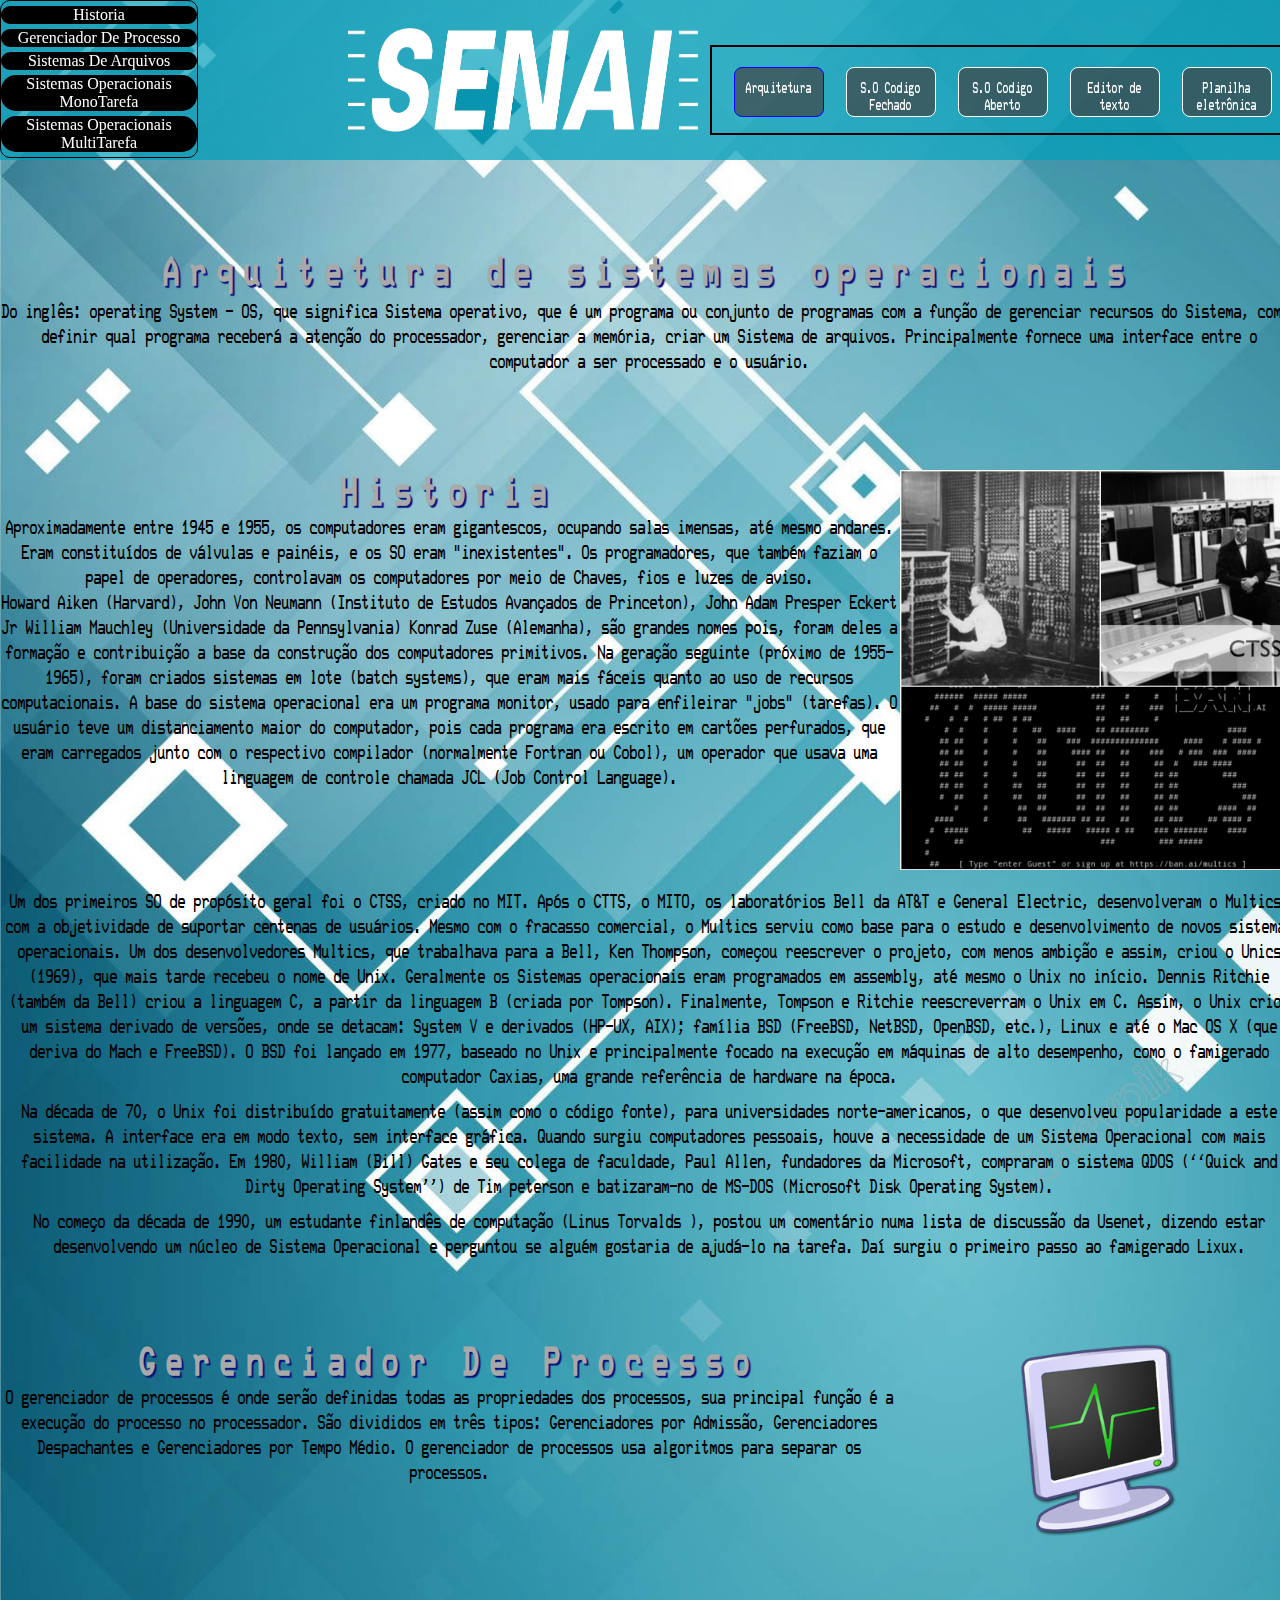
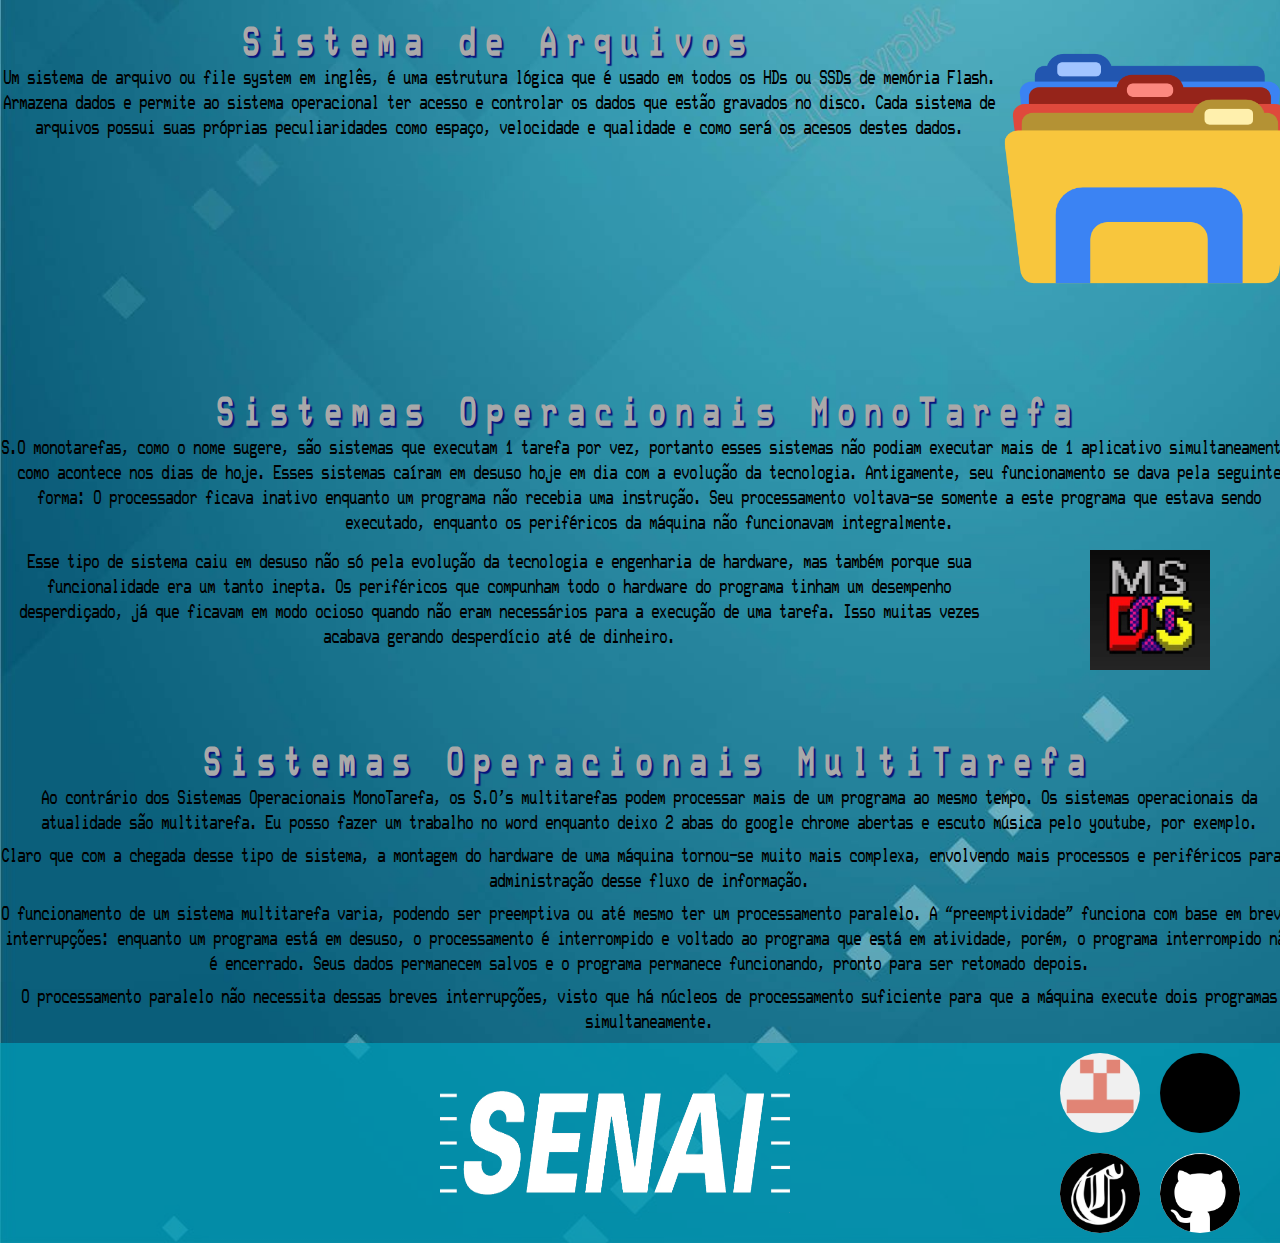
==== Index.html @ 2e3fec50 "Rename Topico1.html to Index.html" ====
<html>
  <head>
        <meta charset="utf-8">
        <title>Arquitetura dos Sistemas Operacionais</title>
        <link rel="stylesheet" type="text/css" href="Style/Topico1.css">
        <script src="js/jquery.js"></script>
        <script src="js/ancora.js"></script>
    </head>
    
    <body id="body">
        <!-- Cabeçario -->
        <div id="Header">
          <div class="Conteudo">   
              <div id="MenuNavegacao" class="CenterOBJ">
                  <ul>
                      
                    <li class="SeletoresDeNavegacao">
                        <a href="#Titulo">
                            Historia 
                        </a>   
                    </li>
                      
                    <li class="SeletoresDeNavegacao">
                        <a href="#GerenciadorDeProcesso">
                            Gerenciador De Processo
                        </a>   
                    </li>
                      
                    <li class="SeletoresDeNavegacao">
                        <a href="#SistemasDeArquivos">
                            Sistemas De Arquivos
                        </a>   
                    </li>
                      
                    <li class="SeletoresDeNavegacao">
                        <a href="#MonoTarefa">
                            Sistemas Operacionais MonoTarefa

                        </a>   
                    </li>
                      
                    <li class="SeletoresDeNavegacao">
                        <a href="#MultiTarefa">
                            Sistemas Operacionais MultiTarefa

                        </a>   
                    </li>
                
                  </ul>
              </div>
              
              <div id="Header_Logo">
                  <img src="images/Logo.png" id="Header_LogoIMG" alt="Logo do senai">
              </div>
              
              <div id="Header_Menus">
                <ul class="MenuFont">
                  
                  <li id="OnSite"> 
                   Arquitetura 
                  </li>
                  
                  <li class="Menu"> 
                    <a href="Topico2.html"> S.O Codigo Fechado </a>
                  </li>

                  <li class="Menu">
                   <a href="Topico3.html"> S.O Codigo Aberto</a>
                  </li>

                  <li class="Menu">
                   <a href="Topico4.html"> Editor de texto </a>
                  </li>

                  <li class="Menu">
                    <a href="Topico5.html"> Planilha eletrônica </a>
                  </li>
                </ul>
              </div>
          </div>
        </div>
        
        <!-- Conteúdo -->
        <div id="DivDeTodosOsConteudo" Class="Conteudo">
            <div id="Titulo">
                <h1>
                    Arquitetura de sistemas operacionais
                </h1>
            </div>
            
            <div id="Definicao">
                <p>
                    Do inglês: operating System - OS, que significa Sistema operativo, que é um programa ou conjunto de programas com a função de gerenciar recursos do Sistema, como: definir qual programa receberá a atenção do processador, gerenciar a memória, criar um Sistema de arquivos. Principalmente fornece uma interface entre o computador a ser processado e o usuário.
                </p>
            
            </div>
            
            <div id="Historia">
                <div id="Historia_PrimeiroTexto">
                    <h1>
                        Historia
                    </h1>
                    
                    <p id="Historia_PrimeiroTexto_Texto1">
                        Aproximadamente entre 1945 e 1955, os computadores eram gigantescos, ocupando salas imensas, até mesmo andares. Eram constituídos de válvulas e painéis, e os SO eram "inexistentes". Os programadores, que também faziam o papel de operadores, controlavam os computadores por meio de Chaves, fios e luzes de aviso.
                    </p>

                    <p id="Historia_Texto2">
                        Howard Aiken (Harvard), John Von Neumann (Instituto de Estudos Avançados de Princeton), John Adam Presper Eckert Jr William Mauchley (Universidade da Pennsylvania) Konrad Zuse (Alemanha), são grandes nomes pois, foram deles a formação e contribuição a base da construção dos computadores primitivos. 
                        
                        Na geração seguinte (próximo de 1955-1965), foram criados sistemas em lote (batch systems), que eram mais fáceis quanto ao uso de recursos computacionais. A base do sistema operacional era um programa monitor, usado para enfileirar "jobs" (tarefas). O usuário teve um distanciamento maior do computador, pois cada programa era escrito em cartões perfurados, que eram carregados junto com o respectivo compilador (normalmente Fortran ou Cobol), um operador que usava uma linguagem de controle chamada JCL (Job Control Language).
                    </p>
                </div>
                
                <div id="Historia_Image">  
                    <img src="images/Topico1/OldSOPs.jpg" alt="Imagem dos sistemas speracionais" id="Historia_Image_OldSops">
                </div>
                
                <div id="Historia_SegundoTexto"> 
                    <p id="Historia_SegundoTexto_Texto1">
                        Um dos primeiros SO de propósito geral foi o CTSS, criado no MIT. Após o CTTS, o MITO, os laboratórios Bell da AT&T e General Electric, desenvolveram o Multics, com a objetividade de suportar centenas de usuários. Mesmo com o fracasso comercial, o Multics serviu como base para o estudo e desenvolvimento de novos sistemas operacionais.
                        Um dos desenvolvedores Multics, que trabalhava para a Bell, Ken Thompson, começou reescrever o projeto, com menos ambição e assim, criou o Unics (1969), que mais tarde recebeu o nome de Unix. Geralmente os Sistemas operacionais eram programados em assembly, até mesmo o Unix no início. Dennis Ritchie (também da Bell) criou a linguagem C, a partir da linguagem B (criada por Tompson). Finalmente, Tompson e Ritchie reescreverram o Unix em C. Assim, o Unix criou um sistema derivado de versões, onde se detacam: System V e derivados (HP-UX, AIX); família BSD (FreeBSD, NetBSD, OpenBSD, etc.), Linux e até o Mac OS X (que deriva do Mach e FreeBSD). O BSD foi lançado em 1977, baseado no Unix e principalmente focado na execução em máquinas de alto desempenho, como o famigerado computador Caxias, uma grande referência de hardware na época.
                    </p>
                    
                    <p id="Historia_SegundoTexto_Texto2">
                        Na década de 70, o Unix foi distribuído gratuitamente (assim como o código fonte), para universidades norte-americanos, o que desenvolveu popularidade a este sistema. A interface era em modo texto, sem interface gráfica. Quando surgiu computadores pessoais, houve a necessidade de um Sistema Operacional com mais facilidade na utilização.
                        Em 1980, William (Bill) Gates e seu colega de faculdade, Paul Allen, fundadores da Microsoft, compraram o sistema QDOS (‘‘Quick and Dirty Operating System’’) de Tim peterson e batizaram-no de MS-DOS (Microsoft Disk Operating System).
                    </p>
                    
                    <p id="Historia_SegundoTexto_Texto3">
                        No começo da década de 1990, um estudante finlandês de computação (Linus Torvalds ), postou um comentário numa lista de discussão da Usenet, dizendo estar desenvolvendo um núcleo de Sistema Operacional e perguntou se alguém gostaria de ajudá-lo na tarefa. 
                        Daí surgiu o primeiro passo ao famigerado Lixux.
                    </p>
                </div>
            </div>
        
            <div id="GerenciadorDeProcesso">
                <div id="GerenciadorDeProcesso_Texto">  
                    <h1>
                        Gerenciador De Processo
                    </h1>   

                    <p>
                      O gerenciador de processos é onde serão definidas todas as propriedades dos processos, sua principal função é a execução do processo no processador. São divididos em três tipos: Gerenciadores por Admissão, Gerenciadores Despachantes e Gerenciadores por Tempo Médio. O gerenciador de processos usa algoritmos para separar os processos.  
                    </p>
                
                </div>
                
                <div id="GerenciadorDeProcesso_Imagem">
                    <img src="images/Topico1/TaskManager.jpg" alt="Imagem de um icone do Gerenciador de Tarefas" id="GerenciadorDeProcesso_DivImagem">     
                </div>
            </div>
        
            <div id="SistemasDeArquivos">
                <div id="SistemasDeArquivos_Texto">
                    <h1>
                        Sistema de Arquivos
                    </h1>
                    
                    <p>
                        Um sistema de arquivo ou file system em inglês, é uma estrutura lógica que é usado em todos os HDs ou SSDs de memória Flash. Armazena dados e permite ao sistema operacional ter acesso e controlar os dados que estão gravados no disco. Cada sistema de arquivos possui suas próprias peculiaridades como espaço, velocidade e qualidade e como será os acesos destes dados.
                    </p>
                </div>
            
                <div id="SistemasDeArquivos_Image">
                    <img src="images/Topico1/FileSystem.png" alt="Foto de um icone de um sistema de arquivo" id="SistemasDeArquivos_DivImage">
                </div>
            </div>
            
            <div id="MonoTarefa">
                <div id="MonoTarefaTexto1">
                    <h1>
                        Sistemas Operacionais MonoTarefa
                    </h1>
                    
                    <p>
                        S.O monotarefas, como o nome sugere, são sistemas que executam 1 tarefa por vez, portanto esses sistemas não podiam executar mais de 1 aplicativo simultaneamente, como acontece nos dias de hoje. Esses sistemas caíram em desuso hoje em dia com a evolução da tecnologia. Antigamente, seu funcionamento se dava pela seguinte forma: O processador ficava inativo enquanto um programa não recebia uma instrução. Seu processamento voltava-se somente a este programa que estava sendo executado, enquanto os periféricos da máquina não funcionavam integralmente.
                    </p>
                </div>
                
                <div id="MonoTarefaTexto2">  
                    <p>
                        Esse tipo de sistema caiu em desuso não só pela evolução da tecnologia e engenharia de hardware, mas também porque sua funcionalidade era um tanto inepta. Os periféricos que compunham todo o hardware do programa tinham um desempenho desperdiçado, já que ficavam em modo ocioso quando não eram necessários para a execução de uma tarefa. Isso muitas vezes acabava gerando desperdício até de dinheiro. 
                    </p>          
                </div>
                
                <div id="MonoTarefaImageDiv">
                    <img src="images/Topico1/MS-DOS.jpg" alt="Icone do MS-DOS" id="MonoTarefaImage">
                </div>
            </div>
            
            <div id="MultiTarefa">
                <h1>
                    Sistemas Operacionais MultiTarefa
                </h1>
                
                <p>
                    Ao contrário dos Sistemas Operacionais MonoTarefa, os S.O’s multitarefas podem processar mais de um programa ao mesmo tempo. Os sistemas operacionais da atualidade são multitarefa. Eu posso fazer um trabalho no word enquanto deixo 2 abas do google chrome abertas e escuto música pelo youtube, por exemplo.
                </p>
                
                <p>
                    Claro que com a chegada desse tipo de sistema, a montagem do hardware de uma máquina tornou-se muito mais complexa, envolvendo mais processos e periféricos para a administração desse fluxo de informação.
                </p>
                
                <p>
                    O funcionamento de um sistema multitarefa varia, podendo ser preemptiva ou até mesmo ter um processamento paralelo. A “preemptividade” funciona com base em breves interrupções: enquanto um programa está em desuso, o processamento é interrompido e voltado ao programa que está em atividade, porém, o programa interrompido não é encerrado. Seus dados permanecem salvos e o programa permanece funcionando, pronto para ser retomado depois. 
                </p>
                
                <p>
                    O processamento paralelo não necessita dessas breves interrupções, visto que há núcleos de processamento suficiente para que a máquina execute dois programas simultaneamente.
                </p>
            </div>
            
        </div>
        <!-- Rodapé -->
        <div id="Rodape">
            <div class="Conteudo">
              <div id="Rodape_Logo">
                  <img src="images/Logo.png" id="Rodape_LogoIMG" alt="Logo do senai">
              </div>

              <div id="Rodape_Users">
                <a href="https://github.com/Yukikuroshiro" target="_blank"><img src="images/Coders/Gab.png" id="Gab" class="User_Icon" alt="GitHub Icon"></a>
                <a href="https://github.com/oipul-class" target="_blank"><img src="images/Coders/Luc.png" id="Luc" class="User_Icon" alt="GitHub Icon"></a>
                <a href="https://github.com/CaioM4rcolino" target="_blank"><img src="images/Coders/Caio.jpg" id="Caio" class="User_Icon" alt="GitHub Icon"></a>
                <a href="" target="_blank"><img src="images/Coders/NoImg.png" id="Joh" class="User_Icon" alt="GitHub Icon"></a>
              </div>
          </div>
      </div>
 </body>

</html>
---- Style/Topico1.css ----
/* CSS RESET*/

*{
    margin: 0px;
    padding: 0px;
    box-sizing: border-box;
}
/* fonts */

@font-face{
  font-family: Blocks;
  src: url(../Fonts/Topico1/VCR.ttf);
}

/* regras globais */

#body {
  background-image: url(../images/Topico1/FundoDoTopico1.jpg);
  background-size: cover;
  background-repeat: no-repeat;
}

a {
  text-decoration: none;
}

a:visited, a:link, a:active {
  color: inherit;
}

h1, h2,h3 {
    font-size: 40px;
    font-weight: bold;
    text-align: center;
    color: darkgray;
    text-shadow: 2px 2px 1px #07137d;
    font-family: Blocks, Arial;
    letter-spacing: 10px;
    
}

h2{
  font-size: 30px;
}

h3{
  font-size: 19px;
}

p{
    font-size: 20px;
    line-height: 25px;
    font-family: Blocks, Arial;
    text-align: center;
    color: black;

}

li {
    list-style: none;
}
/* fontes */


.MenuFont {
    font-size: 15px;
    font-family: Blocks;
    color: white;
}

/* padrões */
.Conteudo {
    width: 1300px;
    height: auto;
    margin-left: auto;
    margin-right: auto;
}

.CenterOBJ {
    margin-left: auto;
    margin-right: auto;
}

/*--Partes do site*/
#DivDeTodosOsConteudo {
    padding-top: 250px; 
}
/* -Header- */

#Header {
    width: 100%;
    height: 160px;
    background-color: rgba(0, 159, 187, 0.7);
    position: fixed;
}

#Header_logo {
    height: 156px;
    width: 510px;
    float: left;
    padding-top: 10px;
    
}

#Header_LogoIMG {
    height: 140px;
    width: 350px;
    margin-left: 150px;
}

#Header_Menus {
    height: 90px;
    width: 590px;
    float: right;
    margin-top: 45px;
    border: solid 2px black;
}

#OnSite {
  width: 90px;
  height: 50px;
  padding-top: 12px;
  cursor: default;
  text-align: center;
  background-color: rgba(66, 66, 66, 0.7);
  float: left;
  margin-left: 22px;
  margin-top: 20px;
  transition: 0.15s;
  border: solid 1px blue;
  border-radius: 8px;
}

.Menu {
  width: 90px;
  height: 50px;
  padding-top: 12px;
  text-align: center;
  float: left;
  background-color: rgba(66, 66, 66, 0.7);
  margin-left: 22px;
  margin-top: 20px;
  transition: 0.15s;
  border: solid 1px white;
  border-radius: 8px;
  text-decoration: none;
}

.Menu:hover {
  width: 100px;
  height: 70px;
  padding-top: 23px;
  cursor: pointer;
  background-color: white;
  color: black;
  border: solid 1px black;
  margin-top: 9px;
}

.Menu:active {
  background-color: rgb(95, 95, 95);
}
/*Menu De Navegação*/

#MenuNavegacao {
    height: 158px;
    width: 198px;
    float: left;
    border: solid 1px black;
    border-radius: 10px;
}

@keyframes NavSelect {
    0% {background-color: black;}
    50% {background-color: grey;}
    100% {background-color: black;}
}

.SeletoresDeNavegacao {
    text-align: center;
    font-size: 16px;
    color: white;
    background-color: black;
    margin-top: 5px;
    border-radius: 15px;
}

.SeletoresDeNavegacao:hover {
    animation-name: NavSelect;
    animation-duration: 3s;
    animation-iteration-count: infinite;
    animation-timing-function: linear;
}
/* conteudo */

#Titulo {
    width: 1300px;
    height: 50px;
}
/*-Definicao*/
#Definicao {
    height: 100px;
    width: 1300px;
}

#Definicao_Texto {
    float: left;
    clear: both;
    width: 1050px;
}
/*--Historia*/
#Historia {
    margin-top: 70px;
    height: 800px;
    width: 1300px;
}
/* texto */
#Historia_PrimeiroTexto {
    float: left;
    clear: both;
    width: 900px;
    height: 420px;
}
#Historia_PrimeiroTexto_Texto1, Historia_PrimeiroTexto_Texto2{
    width: inherit;
}

#Historia_PrimeiroTexto_Texto2 {
    margin-top: 20px;
}

#Historia_Image {
    width: 400px;
    height: 420px;
    float: left;
}

#Historia_Image_OldSops {
    width: 400px;
    height: 400px;
}

#Historia_SegundoTexto {
    clear: both;
    width: 1300px;
    height: 500px;
}

#Historia_SegundoTexto_Texto1 , #Historia_SegundoTexto_Texto2, #Historia_SegundoTexto_Texto3  {
    width: inherit
}

#Historia_SegundoTexto_Texto2 , #Historia_SegundoTexto_Texto3  {
    margin-top: 10px;
}
/*--Gerenciador de processo*/
#GerenciadorDeProcesso {
    margin-top: 70px;
    width: 1300px;
    height: 210px;
}

#GerenciadorDeProcesso_Texto {
    width: 900px;
    height: 200px;
    float: left;
    clear: both;
}

#GerenciadorDeProcesso_Imagem {
    width: 400px;
    height: 200px;
    float: left;
    padding-left: 100px;
}

#GerenciadorDeProcesso_DivImagem {
    width: 200px;
    height: 200px;
}
/*--Sistema de arquivo*/
#SistemasDeArquivos {
    margin-top: 70px;
    width: 1300px;
    height: 300px;
}

#SistemasDeArquivos_Texto {
    float: left;
    width: 1000px;
    height: 300px;
    clear: both;
}

#SistemasDeArquivos_Image {
    float: left;
    width: 300px;
    height: 300px;
}

#SistemasDeArquivos_DivImage {
    width: 300px;
    height: 300px;
}
/* MonoTarefaTexto*/

#MonoTarefa {
    margin-top: 70px;
    height: 300px;
    width: 1300px;
}

#MonoTarefaTexto1 {
    height: 160px;
    width: 1300px;
}

#MonoTarefaTexto2 {
    height: 120px;
    width: 1000px;
    float: left;
    
}

#MonoTarefaImageDiv {
    height: 120px;
    width: 300px;
    float: left;
    text-align: center;
}

#MonoTarefaImage {
    clear: both;
    height: 120px;
    width: 120px;
}

@keyframes swing {
    0% { transform: rotate(0deg)}
    60% {transform: rotate3d(0,180,0,180deg);}
    100% {transform: rotate3d(0,360,0,360deg);}
}

#MonoTarefaImageDiv:hover {
    animation-name: swing;
    animation-duration: 1s;
    animation-iteration-count: 1;
    animation-timing-function: linear;
    animation-delay: 0.5s;
}

#MultiTarefa {
    margin-top: 50px;
    height: auto;
    width: 1300px;
}

#MultiTarefa p {
    margin-bottom: 8px;
}
/* rodapé */

#Rodape {
    width: 100%;
    height: 200px;
    background-color: rgba(0, 159, 187, 0.7);
    
    clear: both;
}

#Rodape_logo {
    height: 200px;
    width: 750px;
    float: left;
    clear: both; 
    padding-top: 30px;
}

#Rodape_LogoIMG {
    height: 140px;
    width: 350px;
    margin-left: 440px;
    float: left;
    clear: both;
}

#Rodape_Users {
    height: 200px;
    width: 250px;
    float: right;
}

#Gab {
  float: left;
  clear: both;
}

#Luc {
  float: left;
}

#Caio {
  clear: both;
  background-color: white;
  float: left;
}

#Joh {
  background-color: white;
}

.User_Icon {
  height: 80px;
  width: 80px;
  border-radius: 100%;
  margin: 10px;
  transition: 0.1s;
}

.User_Icon:hover {
  border: solid 4px blue;
  cursor: pointer;
}
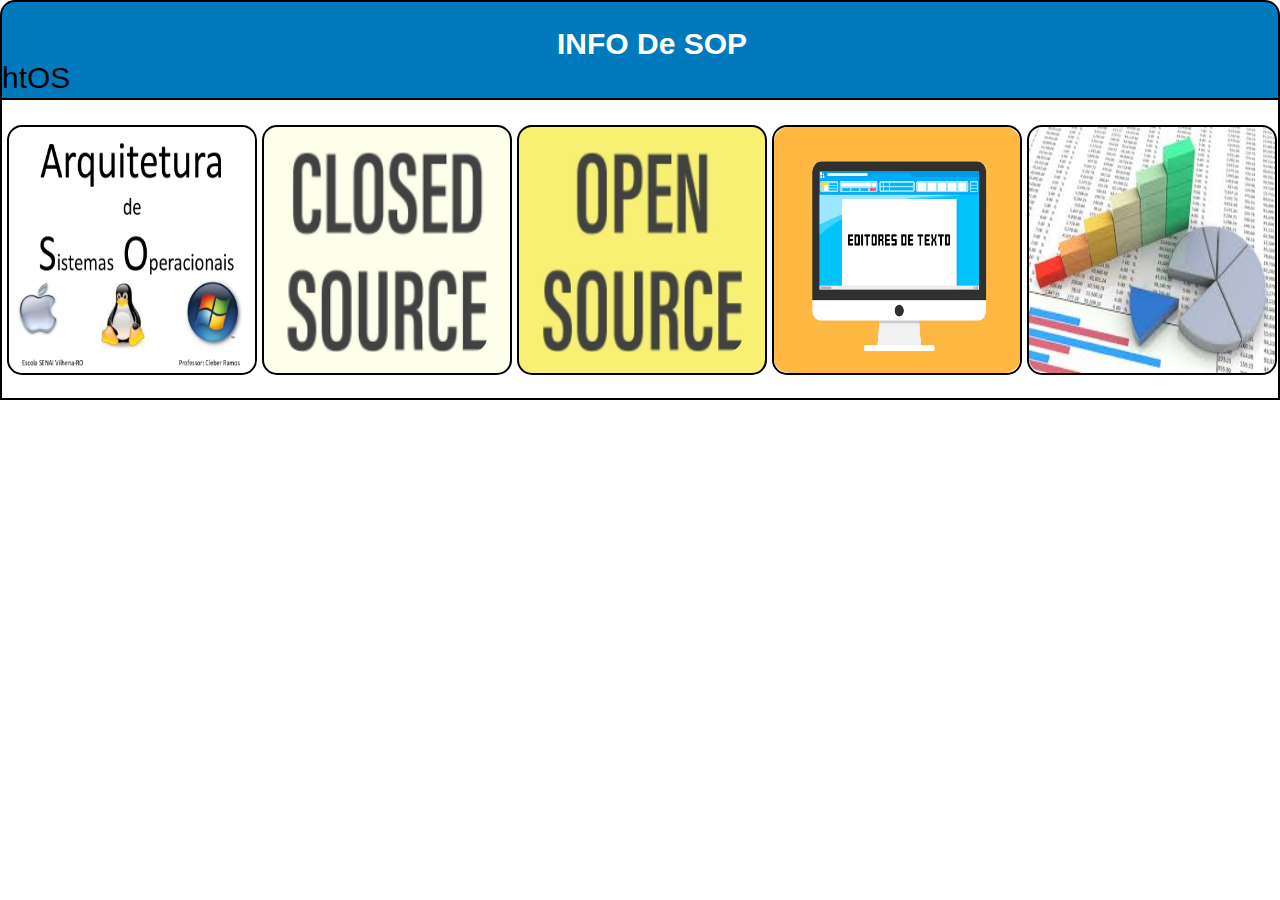
==== commit 268e965e: "update" ====
--- a/Index.html
+++ b/Index.html
@@ -1,232 +1,67 @@
-<html>
-  <head>
-        <meta charset="utf-8">
-        <title>Arquitetura dos Sistemas Operacionais</title>
-        <link rel="stylesheet" type="text/css" href="Style/Topico1.css">
-        <script src="js/jquery.js"></script>
-        <script src="js/ancora.js"></script>
+<!DOCTYPE html>
+
+<html lang="pt-br">
+    <head>
+        <title>
+            Home
+        </title>
+        <link rel="stylesheet" type="text/css" href="Style/Index.css">
     </head>
-    
-    <body id="body">
-        <!-- Cabeçario -->
+
+    <body>
         <div id="Header">
-          <div class="Conteudo">   
-              <div id="MenuNavegacao" class="CenterOBJ">
-                  <ul>
-                      
-                    <li class="SeletoresDeNavegacao">
-                        <a href="#Titulo">
-                            Historia 
-                        </a>   
-                    </li>
-                      
-                    <li class="SeletoresDeNavegacao">
-                        <a href="#GerenciadorDeProcesso">
-                            Gerenciador De Processo
-                        </a>   
-                    </li>
-                      
-                    <li class="SeletoresDeNavegacao">
-                        <a href="#SistemasDeArquivos">
-                            Sistemas De Arquivos
-                        </a>   
-                    </li>
-                      
-                    <li class="SeletoresDeNavegacao">
-                        <a href="#MonoTarefa">
-                            Sistemas Operacionais MonoTarefa
-
-                        </a>   
-                    </li>
-                      
-                    <li class="SeletoresDeNavegacao">
-                        <a href="#MultiTarefa">
-                            Sistemas Operacionais MultiTarefa
-
-                        </a>   
-                    </li>
-                
-                  </ul>
-              </div>
-              
-              <div id="Header_Logo">
-                  <img src="images/Logo.png" id="Header_LogoIMG" alt="Logo do senai">
-              </div>
-              
-              <div id="Header_Menus">
-                <ul class="MenuFont">
-                  
-                  <li id="OnSite"> 
-                   Arquitetura 
-                  </li>
-                  
-                  <li class="Menu"> 
-                    <a href="Topico2.html"> S.O Codigo Fechado </a>
-                  </li>
-
-                  <li class="Menu">
-                   <a href="Topico3.html"> S.O Codigo Aberto</a>
-                  </li>
-
-                  <li class="Menu">
-                   <a href="Topico4.html"> Editor de texto </a>
-                  </li>
-
-                  <li class="Menu">
-                    <a href="Topico5.html"> Planilha eletrônica </a>
-                  </li>
-                </ul>
-              </div>
-          </div>
+            <div class="Conteudo">
+                <h1>
+                    INFO De SOP
+                </h1>
+                <div id="Terminal">
+                    <a href="htOS.html">
+                    htOS
+                    </a>
+                </div>
+            </div>
         </div>
         
-        <!-- Conteúdo -->
-        <div id="DivDeTodosOsConteudo" Class="Conteudo">
-            <div id="Titulo">
-                <h1>
-                    Arquitetura de sistemas operacionais
-                </h1>
-            </div>
-            
-            <div id="Definicao">
-                <p>
-                    Do inglês: operating System - OS, que significa Sistema operativo, que é um programa ou conjunto de programas com a função de gerenciar recursos do Sistema, como: definir qual programa receberá a atenção do processador, gerenciar a memória, criar um Sistema de arquivos. Principalmente fornece uma interface entre o computador a ser processado e o usuário.
-                </p>
+        <div id="Select">
+            <div class="Conteudo">
+                <div class="Topicos">
+                    <a href="Topico1.html">
+                        <img src="images/Index/Arquitetura.jpg" class="Image">
+                    </a>
+
+                </div>
+
+                <div class="Topicos" style="padding-top: 25px; background-color: #fdffea;">
+                    <a href="Topico2.html">
+                        <img src="images/Index/Closed.png" class="Image" style="height: 200px; width: 200px;">
+                    </a>
+
+                </div>
+
+                <div class="Topicos" style="padding-top: 25px; background-color: #f8f073;">
+                    <a href="Topico3.html">
+                        <img src="images/Index/Opened.png" class="Image" style="height: 200px; width: 200px;">
+                    </a>
+
+                </div>
+
+                <div class="Topicos">
+                    <a href="Topico4.html">
+                        <img src="images/Index/Editor.jpg" class="Image">
+                    </a>    
+                </div>
+                
+
+                <div class="Topicos">
+                    <a href="Topico5.html">
+                        <img src="images/Index/Planilha.jpg" class="Image">
+                    </a>    
+                </div>
             
             </div>
-            
-            <div id="Historia">
-                <div id="Historia_PrimeiroTexto">
-                    <h1>
-                        Historia
-                    </h1>
-                    
-                    <p id="Historia_PrimeiroTexto_Texto1">
-                        Aproximadamente entre 1945 e 1955, os computadores eram gigantescos, ocupando salas imensas, até mesmo andares. Eram constituídos de válvulas e painéis, e os SO eram "inexistentes". Os programadores, que também faziam o papel de operadores, controlavam os computadores por meio de Chaves, fios e luzes de aviso.
-                    </p>
-
-                    <p id="Historia_Texto2">
-                        Howard Aiken (Harvard), John Von Neumann (Instituto de Estudos Avançados de Princeton), John Adam Presper Eckert Jr William Mauchley (Universidade da Pennsylvania) Konrad Zuse (Alemanha), são grandes nomes pois, foram deles a formação e contribuição a base da construção dos computadores primitivos. 
-                        
-                        Na geração seguinte (próximo de 1955-1965), foram criados sistemas em lote (batch systems), que eram mais fáceis quanto ao uso de recursos computacionais. A base do sistema operacional era um programa monitor, usado para enfileirar "jobs" (tarefas). O usuário teve um distanciamento maior do computador, pois cada programa era escrito em cartões perfurados, que eram carregados junto com o respectivo compilador (normalmente Fortran ou Cobol), um operador que usava uma linguagem de controle chamada JCL (Job Control Language).
-                    </p>
-                </div>
-                
-                <div id="Historia_Image">  
-                    <img src="images/Topico1/OldSOPs.jpg" alt="Imagem dos sistemas speracionais" id="Historia_Image_OldSops">
-                </div>
-                
-                <div id="Historia_SegundoTexto"> 
-                    <p id="Historia_SegundoTexto_Texto1">
-                        Um dos primeiros SO de propósito geral foi o CTSS, criado no MIT. Após o CTTS, o MITO, os laboratórios Bell da AT&T e General Electric, desenvolveram o Multics, com a objetividade de suportar centenas de usuários. Mesmo com o fracasso comercial, o Multics serviu como base para o estudo e desenvolvimento de novos sistemas operacionais.
-                        Um dos desenvolvedores Multics, que trabalhava para a Bell, Ken Thompson, começou reescrever o projeto, com menos ambição e assim, criou o Unics (1969), que mais tarde recebeu o nome de Unix. Geralmente os Sistemas operacionais eram programados em assembly, até mesmo o Unix no início. Dennis Ritchie (também da Bell) criou a linguagem C, a partir da linguagem B (criada por Tompson). Finalmente, Tompson e Ritchie reescreverram o Unix em C. Assim, o Unix criou um sistema derivado de versões, onde se detacam: System V e derivados (HP-UX, AIX); família BSD (FreeBSD, NetBSD, OpenBSD, etc.), Linux e até o Mac OS X (que deriva do Mach e FreeBSD). O BSD foi lançado em 1977, baseado no Unix e principalmente focado na execução em máquinas de alto desempenho, como o famigerado computador Caxias, uma grande referência de hardware na época.
-                    </p>
-                    
-                    <p id="Historia_SegundoTexto_Texto2">
-                        Na década de 70, o Unix foi distribuído gratuitamente (assim como o código fonte), para universidades norte-americanos, o que desenvolveu popularidade a este sistema. A interface era em modo texto, sem interface gráfica. Quando surgiu computadores pessoais, houve a necessidade de um Sistema Operacional com mais facilidade na utilização.
-                        Em 1980, William (Bill) Gates e seu colega de faculdade, Paul Allen, fundadores da Microsoft, compraram o sistema QDOS (‘‘Quick and Dirty Operating System’’) de Tim peterson e batizaram-no de MS-DOS (Microsoft Disk Operating System).
-                    </p>
-                    
-                    <p id="Historia_SegundoTexto_Texto3">
-                        No começo da década de 1990, um estudante finlandês de computação (Linus Torvalds ), postou um comentário numa lista de discussão da Usenet, dizendo estar desenvolvendo um núcleo de Sistema Operacional e perguntou se alguém gostaria de ajudá-lo na tarefa. 
-                        Daí surgiu o primeiro passo ao famigerado Lixux.
-                    </p>
-                </div>
-            </div>
         
-            <div id="GerenciadorDeProcesso">
-                <div id="GerenciadorDeProcesso_Texto">  
-                    <h1>
-                        Gerenciador De Processo
-                    </h1>   
-
-                    <p>
-                      O gerenciador de processos é onde serão definidas todas as propriedades dos processos, sua principal função é a execução do processo no processador. São divididos em três tipos: Gerenciadores por Admissão, Gerenciadores Despachantes e Gerenciadores por Tempo Médio. O gerenciador de processos usa algoritmos para separar os processos.  
-                    </p>
-                
-                </div>
-                
-                <div id="GerenciadorDeProcesso_Imagem">
-                    <img src="images/Topico1/TaskManager.jpg" alt="Imagem de um icone do Gerenciador de Tarefas" id="GerenciadorDeProcesso_DivImagem">     
-                </div>
-            </div>
-        
-            <div id="SistemasDeArquivos">
-                <div id="SistemasDeArquivos_Texto">
-                    <h1>
-                        Sistema de Arquivos
-                    </h1>
-                    
-                    <p>
-                        Um sistema de arquivo ou file system em inglês, é uma estrutura lógica que é usado em todos os HDs ou SSDs de memória Flash. Armazena dados e permite ao sistema operacional ter acesso e controlar os dados que estão gravados no disco. Cada sistema de arquivos possui suas próprias peculiaridades como espaço, velocidade e qualidade e como será os acesos destes dados.
-                    </p>
-                </div>
-            
-                <div id="SistemasDeArquivos_Image">
-                    <img src="images/Topico1/FileSystem.png" alt="Foto de um icone de um sistema de arquivo" id="SistemasDeArquivos_DivImage">
-                </div>
-            </div>
-            
-            <div id="MonoTarefa">
-                <div id="MonoTarefaTexto1">
-                    <h1>
-                        Sistemas Operacionais MonoTarefa
-                    </h1>
-                    
-                    <p>
-                        S.O monotarefas, como o nome sugere, são sistemas que executam 1 tarefa por vez, portanto esses sistemas não podiam executar mais de 1 aplicativo simultaneamente, como acontece nos dias de hoje. Esses sistemas caíram em desuso hoje em dia com a evolução da tecnologia. Antigamente, seu funcionamento se dava pela seguinte forma: O processador ficava inativo enquanto um programa não recebia uma instrução. Seu processamento voltava-se somente a este programa que estava sendo executado, enquanto os periféricos da máquina não funcionavam integralmente.
-                    </p>
-                </div>
-                
-                <div id="MonoTarefaTexto2">  
-                    <p>
-                        Esse tipo de sistema caiu em desuso não só pela evolução da tecnologia e engenharia de hardware, mas também porque sua funcionalidade era um tanto inepta. Os periféricos que compunham todo o hardware do programa tinham um desempenho desperdiçado, já que ficavam em modo ocioso quando não eram necessários para a execução de uma tarefa. Isso muitas vezes acabava gerando desperdício até de dinheiro. 
-                    </p>          
-                </div>
-                
-                <div id="MonoTarefaImageDiv">
-                    <img src="images/Topico1/MS-DOS.jpg" alt="Icone do MS-DOS" id="MonoTarefaImage">
-                </div>
-            </div>
-            
-            <div id="MultiTarefa">
-                <h1>
-                    Sistemas Operacionais MultiTarefa
-                </h1>
-                
-                <p>
-                    Ao contrário dos Sistemas Operacionais MonoTarefa, os S.O’s multitarefas podem processar mais de um programa ao mesmo tempo. Os sistemas operacionais da atualidade são multitarefa. Eu posso fazer um trabalho no word enquanto deixo 2 abas do google chrome abertas e escuto música pelo youtube, por exemplo.
-                </p>
-                
-                <p>
-                    Claro que com a chegada desse tipo de sistema, a montagem do hardware de uma máquina tornou-se muito mais complexa, envolvendo mais processos e periféricos para a administração desse fluxo de informação.
-                </p>
-                
-                <p>
-                    O funcionamento de um sistema multitarefa varia, podendo ser preemptiva ou até mesmo ter um processamento paralelo. A “preemptividade” funciona com base em breves interrupções: enquanto um programa está em desuso, o processamento é interrompido e voltado ao programa que está em atividade, porém, o programa interrompido não é encerrado. Seus dados permanecem salvos e o programa permanece funcionando, pronto para ser retomado depois. 
-                </p>
-                
-                <p>
-                    O processamento paralelo não necessita dessas breves interrupções, visto que há núcleos de processamento suficiente para que a máquina execute dois programas simultaneamente.
-                </p>
-            </div>
-            
         </div>
-        <!-- Rodapé -->
-        <div id="Rodape">
-            <div class="Conteudo">
-              <div id="Rodape_Logo">
-                  <img src="images/Logo.png" id="Rodape_LogoIMG" alt="Logo do senai">
-              </div>
-
-              <div id="Rodape_Users">
-                <a href="https://github.com/Yukikuroshiro" target="_blank"><img src="images/Coders/Gab.png" id="Gab" class="User_Icon" alt="GitHub Icon"></a>
-                <a href="https://github.com/oipul-class" target="_blank"><img src="images/Coders/Luc.png" id="Luc" class="User_Icon" alt="GitHub Icon"></a>
-                <a href="https://github.com/CaioM4rcolino" target="_blank"><img src="images/Coders/Caio.jpg" id="Caio" class="User_Icon" alt="GitHub Icon"></a>
-                <a href="" target="_blank"><img src="images/Coders/NoImg.png" id="Joh" class="User_Icon" alt="GitHub Icon"></a>
-              </div>
-          </div>
-      </div>
- </body>
-
-</html>
+    
+    </body>
+    
+</html>--- a/Style/Index.css
+++ b/Style/Index.css
@@ -0,0 +1,80 @@
+*{
+    margin: 0px;
+    padding: 0px;
+    box-sizing: border-box;
+}
+
+.Conteudo {
+    width: 1300px;
+    height: auto;
+    margin-left: auto;
+    margin-right: auto;
+}
+
+
+
+h1 {
+    font-size: 30px;
+    font-family: verdana, Arial;
+    text-align: center;
+    margin-top: 25px;
+}
+
+.CenterOBJ {
+    margin-left: auto;
+    margin-right: auto;
+}
+
+a{
+    text-decoration: none;
+    color: black;
+}
+
+#Header {
+    width: 100%;
+    height: 100px;
+    border: solid 2px black;
+    border-top-left-radius: 15px;
+    border-top-right-radius: 15px;
+    background-color: #007abc;
+    color: white;
+}
+
+#Terminal {
+    font-size: 30px;
+    font-family: verdana, Arial;
+    text-align: left;
+}
+
+#Select {
+    width: 100%;
+    height: 300px;
+    border-left: solid 2px black;
+    border-right: solid 2px black;
+    border-bottom: solid 2px black;
+}
+
+.Image {
+    height: 246px;
+    width: 246px;
+    border-radius: 15px;
+}
+
+.Topicos {
+    width: 250px;
+    margin-left: 5px;
+    float: left;
+    height: 250px;
+    margin-top: 25px;
+    border: solid 2px black;
+    text-align: center;
+    border-radius: 15px;
+}
+
+#Topico2 {
+    font-family: verdana, Arial;
+    font-size: 40px;
+    padding-top: 30px;
+    color: black;
+    text-decoration: none;
+}
